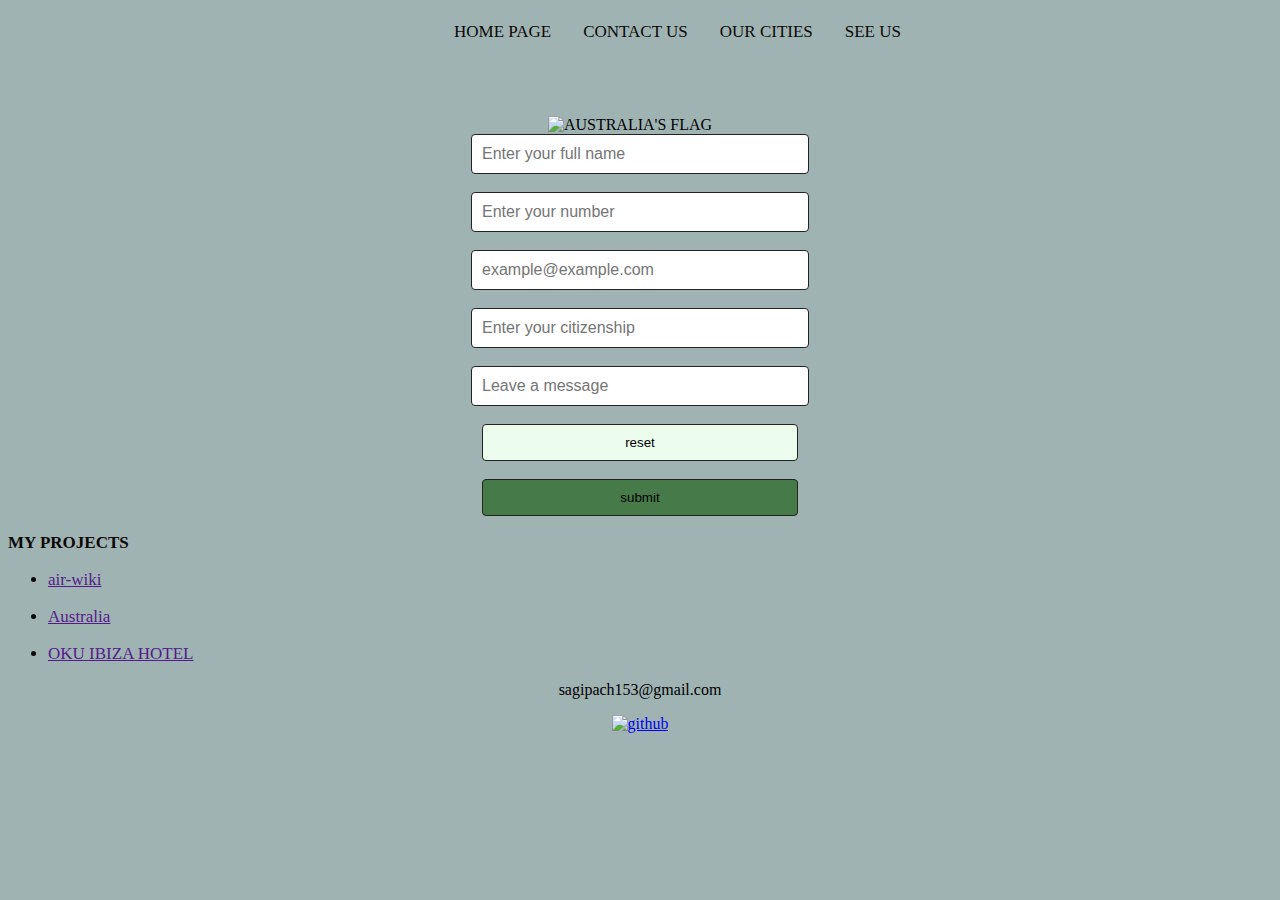
==== about.html @ 0565666e "7change" ====
<!DOCTYPE html>
<html lang="en">

<head>
    <meta charset="UTF-8">
    <meta name="viewport" content="width=device-width, initial-scale=1.0">
    <link rel="stylesheet" href="file.css">
    <title>AUSTRALIA'S WEB</title>
    <link rel="icon"
        href="https://thenounproject.com/api/private/icons/241703/edit/?backgroundShape=SQUARE&backgroundShapeColor=%23000000&backgroundShapeOpacity=0&exportSize=752&flipX=false&flipY=false&foregroundColor=%23000000&foregroundOpacity=1&imageFormat=png&rotation=0"
        width="70px">

</head>

<body>
    <div class="topnav">
        <a class="active" href="index.html">HOME PAGE</a> &nbsp;
        <a href="about.html">CONTACT US</a> &nbsp;
        <a href="cities.html">OUR CITIES</a> &nbsp;
        <a href="videos.html">SEE US</a> &nbsp;
    </div>

    <div class="head">
        <img src="https://www.trividiahealth.com/wp-content/uploads/2019/03/australia-flag-200x200.png"
            alt="AUSTRALIA'S FLAG">
    </div>


    <form class="content">
        <input type="text" id="full name" name="full name" placeholder="Enter your full name">
        <br><br>
        <input type="text" id="number" name="number" placeholder="Enter your number">
        <br><br>
        <input type="email" id="email" name="email" placeholder="example@example.com">
        <br><br>
        <input type="citizenship" id="citizenship" name="citizenship" placeholder="Enter your citizenship">
        <br><br>
        <input type="text" id="message" name="comment" placeholder="Leave a message">
        <br><br>
        <input type="reset" value="reset">
        <br><br>
        <input type="submit" value="submit">
    </form>

    <div class="links_github">
        <p><b>MY PROJECTS</b></p>
        <ul>
            <li><a href="" target="_blank">
                    <p>air-wiki</p>
                </a></li>

            <li><a href="" target="_blank">
                    <p>Australia</p>
                </a></li>

            <li><a href="" target="_blank">
                    <p>OKU IBIZA HOTEL</p>
                </a></li>
        </ul>
    </div>

    <p>sagipach153@gmail.com</p>
    <a href="https://github.com/sagipacha" target="_blank"><img
            src="https://foundations.projectpythia.org/_images/GitHub-logo.png" alt="github" class="github"></a>
















</body>

</html>
---- file.css ----
body {
    background-color: rgb(159, 179, 179);
    text-align: center;
}

.head {
    margin-top: 60px;
    margin-right: 20px;
}

.topnav {
    background-color: rgb(159, 179, 179);
    overflow: hidden;
    text-align: center;
    margin-left: 430px;
}

.topnav a {
    float: left;
    color: #0c0808;
    padding: 14px 16px;
    text-decoration: none;
    font-size: 17px;
}

.topnav a:hover {
    background-color: rgb(153, 194, 194)D;
    color: LightGray;
}

.content {
    text-align: center;
}

form input[type="text"],
form input[type="text"],
form input[type="email"],
form input[type="citizenship"] {
    width: 25%;
    padding: 10px;
    font-size: 16px;
    border-radius: 4px;
    border: 1px solid #232121;
}

form input[type="reset"] {
    background-color: #ecfded;
    width: 25%;
    padding: 10px;
    border-radius: 4px;
    border: 1px solid #232121;
}

form input[type="submit"] {
    background-color: #477a49;
    width: 25%;
    padding: 10px;
    border-radius: 4px;
    border: 1px solid #232121;
}

table {
    border: 1px solid black;
    border-collapse: collapse;
    margin-left: auto;
    margin-right: auto;
}

th,
td {
    border: 1px solid black;
    padding: 8px;
    text-align: center;

}

.links_github {
    text-align: left;
    font-size: 17px;
    color: #0c0808;
}

.github {
    width: 40px;
}
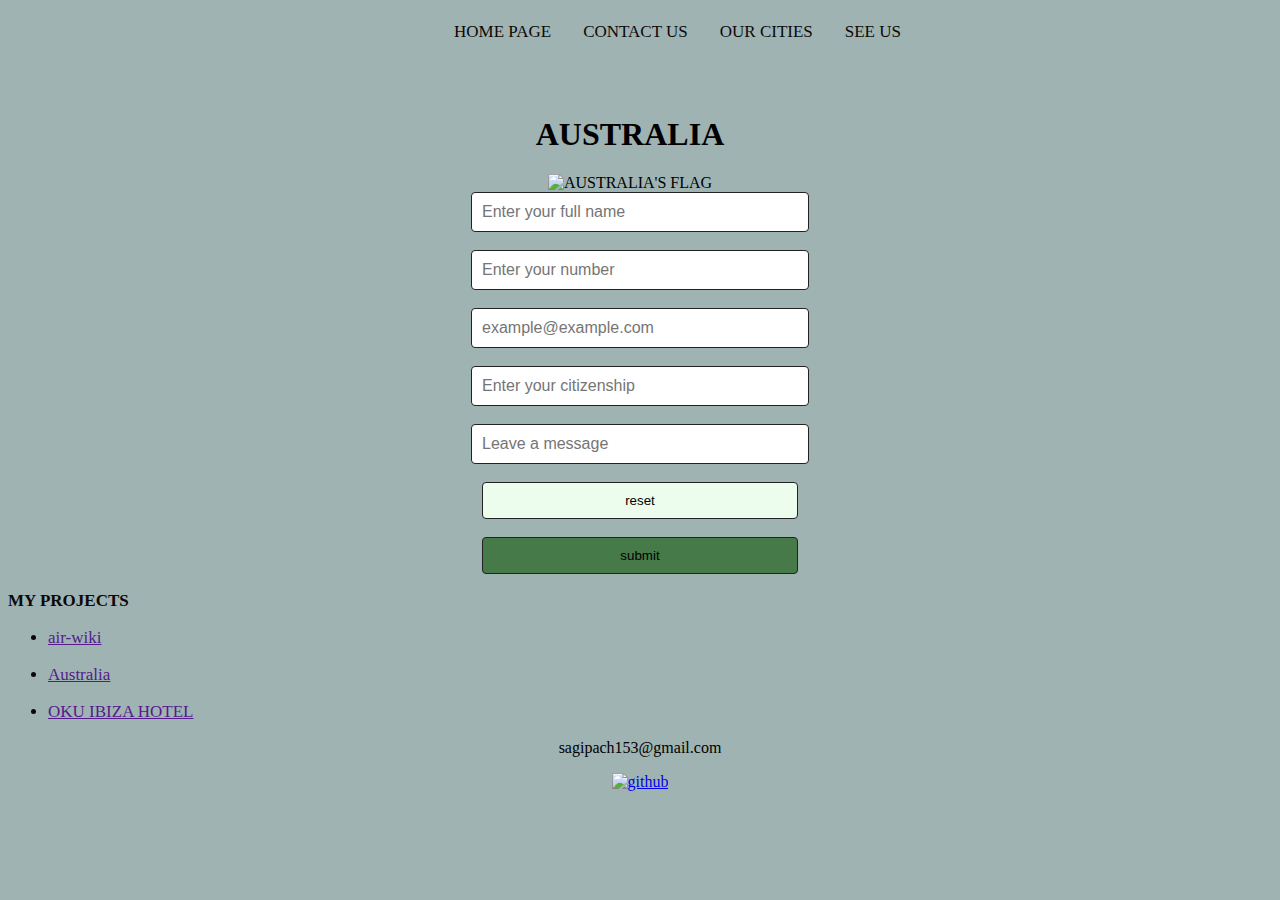
==== commit e7cce4f7: "9change" ====
--- a/about.html
+++ b/about.html
@@ -21,6 +21,7 @@
     </div>
 
     <div class="head">
+        <h1> AUSTRALIA</h1>
         <img src="https://www.trividiahealth.com/wp-content/uploads/2019/03/australia-flag-200x200.png"
             alt="AUSTRALIA'S FLAG">
     </div>
@@ -63,21 +64,6 @@
     <a href="https://github.com/sagipacha" target="_blank"><img
             src="https://foundations.projectpythia.org/_images/GitHub-logo.png" alt="github" class="github"></a>
 
-
-
-
-
-
-
-
-
-
-
-
-
-
-
-
 </body>
 
 </html>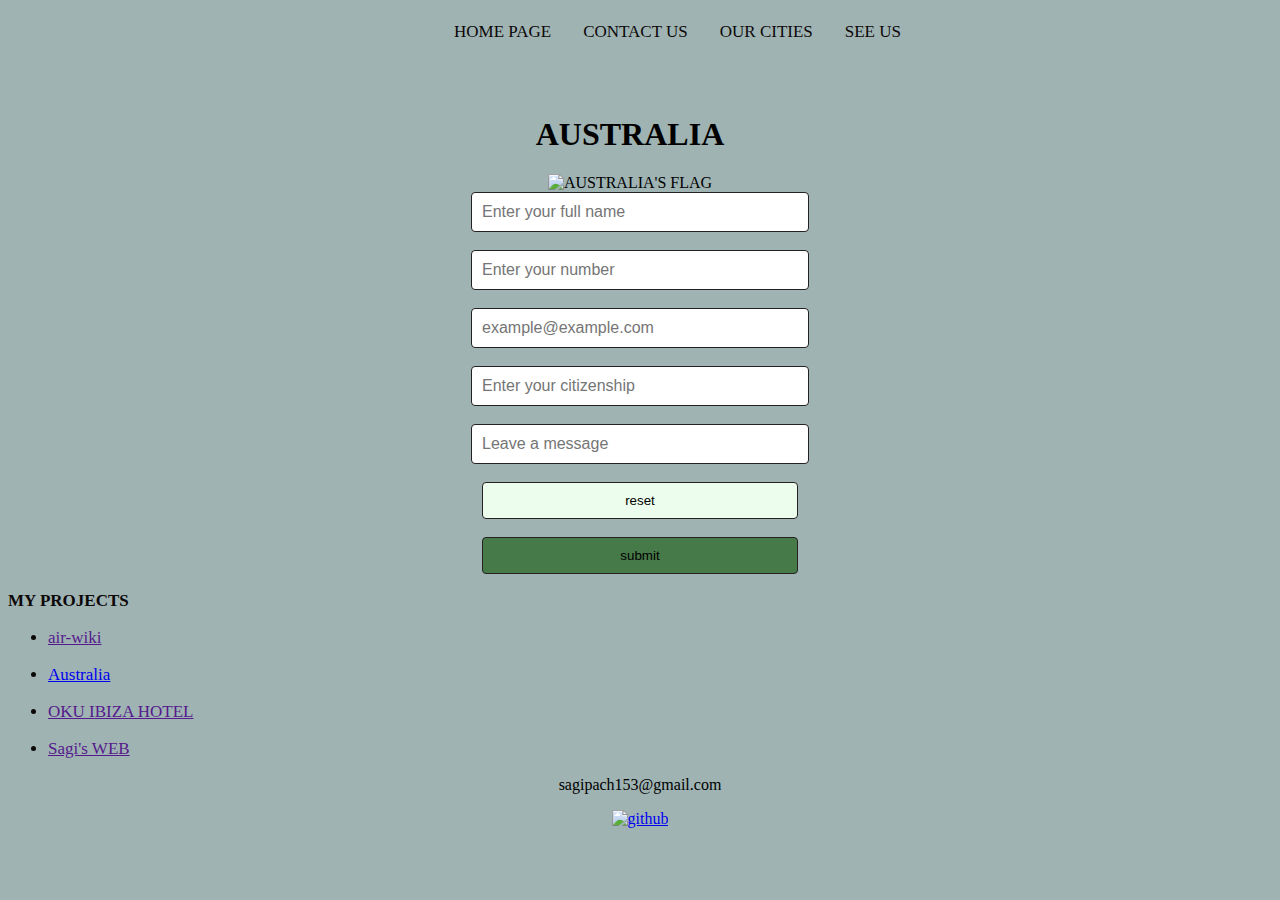
==== commit 26845090: "11change" ====
--- a/about.html
+++ b/about.html
@@ -50,12 +50,16 @@
                     <p>air-wiki</p>
                 </a></li>
 
-            <li><a href="" target="_blank">
+            <li><a href="https://sagipacha.github.io/Australia-s-web/index.html" target="_blank">
                     <p>Australia</p>
                 </a></li>
 
             <li><a href="" target="_blank">
                     <p>OKU IBIZA HOTEL</p>
+                </a></li>
+
+            <li><a href="" target="_blank">
+                    <p>Sagi's WEB</p>
                 </a></li>
         </ul>
     </div>
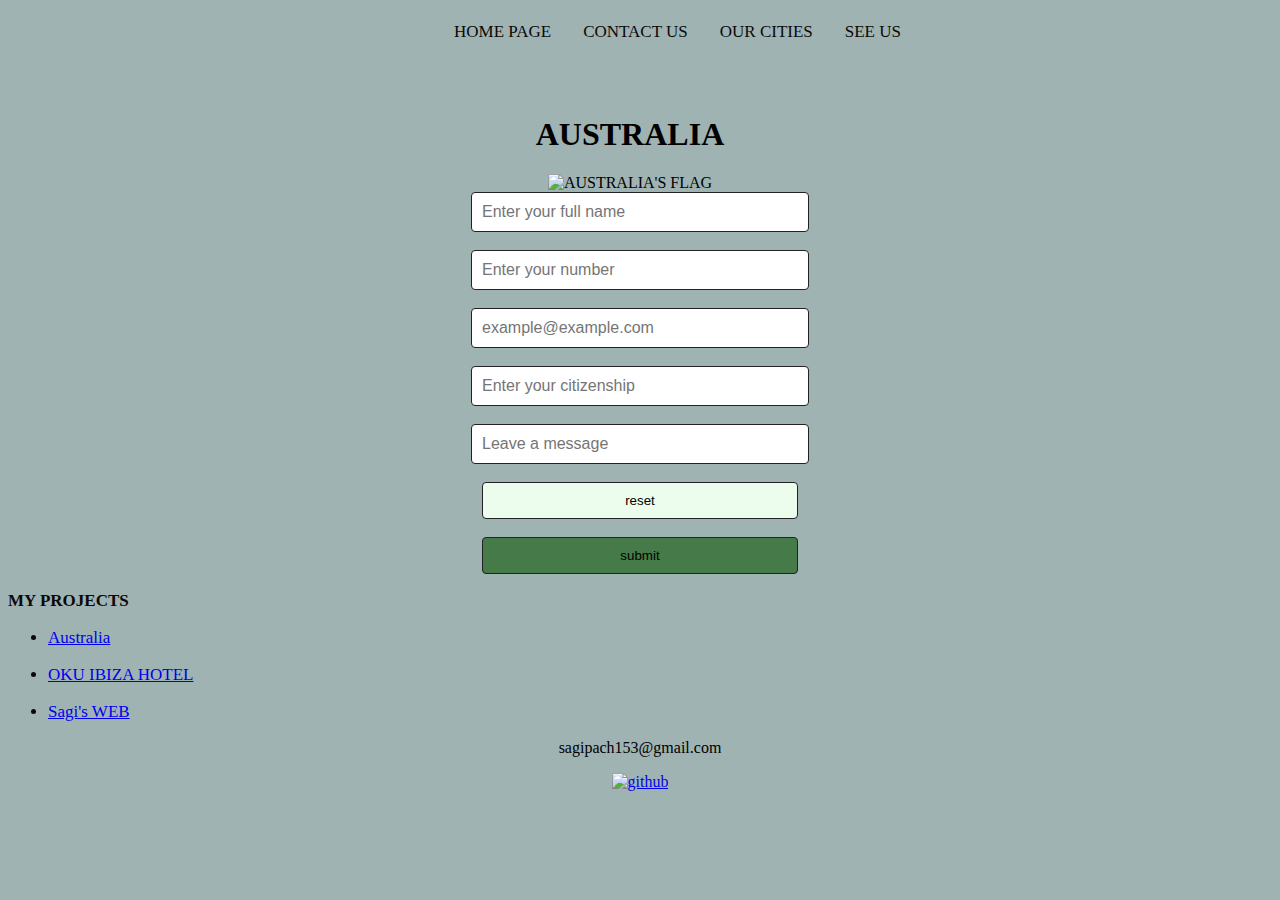
==== commit 551636d1: "12change" ====
--- a/about.html
+++ b/about.html
@@ -46,19 +46,16 @@
     <div class="links_github">
         <p><b>MY PROJECTS</b></p>
         <ul>
-            <li><a href="" target="_blank">
-                    <p>air-wiki</p>
-                </a></li>
 
             <li><a href="https://sagipacha.github.io/Australia-s-web/index.html" target="_blank">
                     <p>Australia</p>
                 </a></li>
 
-            <li><a href="" target="_blank">
+            <li><a href="https://sagipacha.github.io/Sagi_code_project/index.html" target="_blank">
                     <p>OKU IBIZA HOTEL</p>
                 </a></li>
 
-            <li><a href="" target="_blank">
+            <li><a href="https://sagipacha.github.io/Sagi-s-web/" target="_blank">
                     <p>Sagi's WEB</p>
                 </a></li>
         </ul>
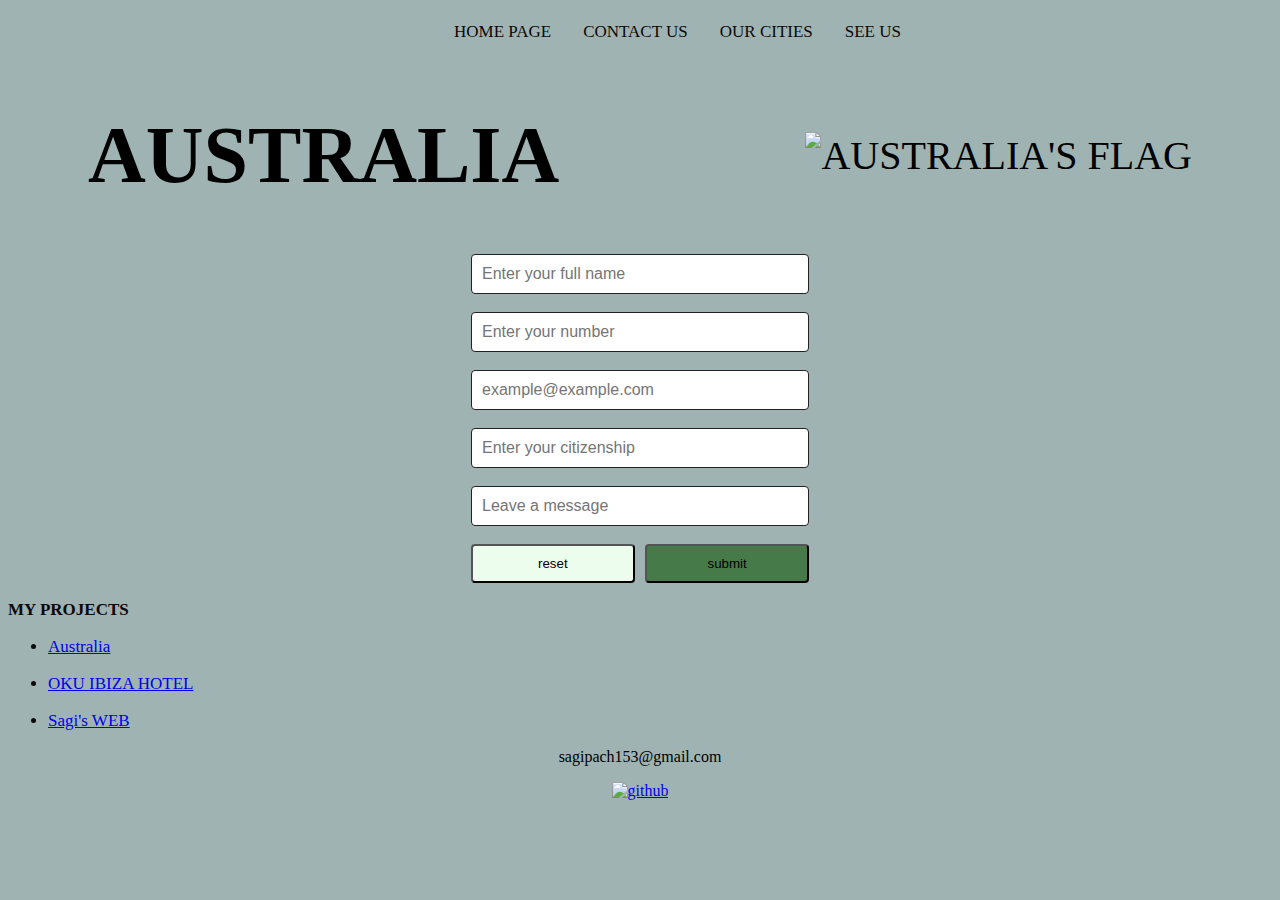
==== commit 8e935f32: "13change" ====
--- a/about.html
+++ b/about.html
@@ -38,10 +38,16 @@
         <br><br>
         <input type="text" id="message" name="comment" placeholder="Leave a message">
         <br><br>
-        <input type="reset" value="reset">
-        <br><br>
-        <input type="submit" value="submit">
+
+        <div class="button">
+            <input type="reset" value="reset">
+            <br><br>
+            <input type="submit" value="submit">
+        </div>
+
     </form>
+
+
 
     <div class="links_github">
         <p><b>MY PROJECTS</b></p>
--- a/file.css
+++ b/file.css
@@ -1,15 +1,25 @@
 body {
     background-color: rgb(159, 179, 179);
     text-align: center;
+    background-image: url(https://www.state.gov/wp-content/uploads/2022/02/shutterstock_1025960785-2560x1300.jpg);
 }
 
 .head {
-    margin-top: 60px;
-    margin-right: 20px;
+    display: flex;
+    justify-content: space-between;
+    align-items: center;
+    font-size: 40px;
+}
+
+.head img {
+    margin-right: 80px;
+}
+
+.head h1 {
+    margin-left: 80px;
 }
 
 .topnav {
-    background-color: rgb(159, 179, 179);
     overflow: hidden;
     text-align: center;
     margin-left: 430px;
@@ -43,20 +53,26 @@
     border: 1px solid #232121;
 }
 
+.button {
+    display: flex;
+    justify-content: center;
+}
+
 form input[type="reset"] {
     background-color: #ecfded;
-    width: 25%;
+    width: 13%;
     padding: 10px;
     border-radius: 4px;
-    border: 1px solid #232121;
+    margin-right: 5px;
 }
 
 form input[type="submit"] {
     background-color: #477a49;
-    width: 25%;
+    width: 13%;
     padding: 10px;
     border-radius: 4px;
-    border: 1px solid #232121;
+    margin-left: 5px;
+
 }
 
 table {
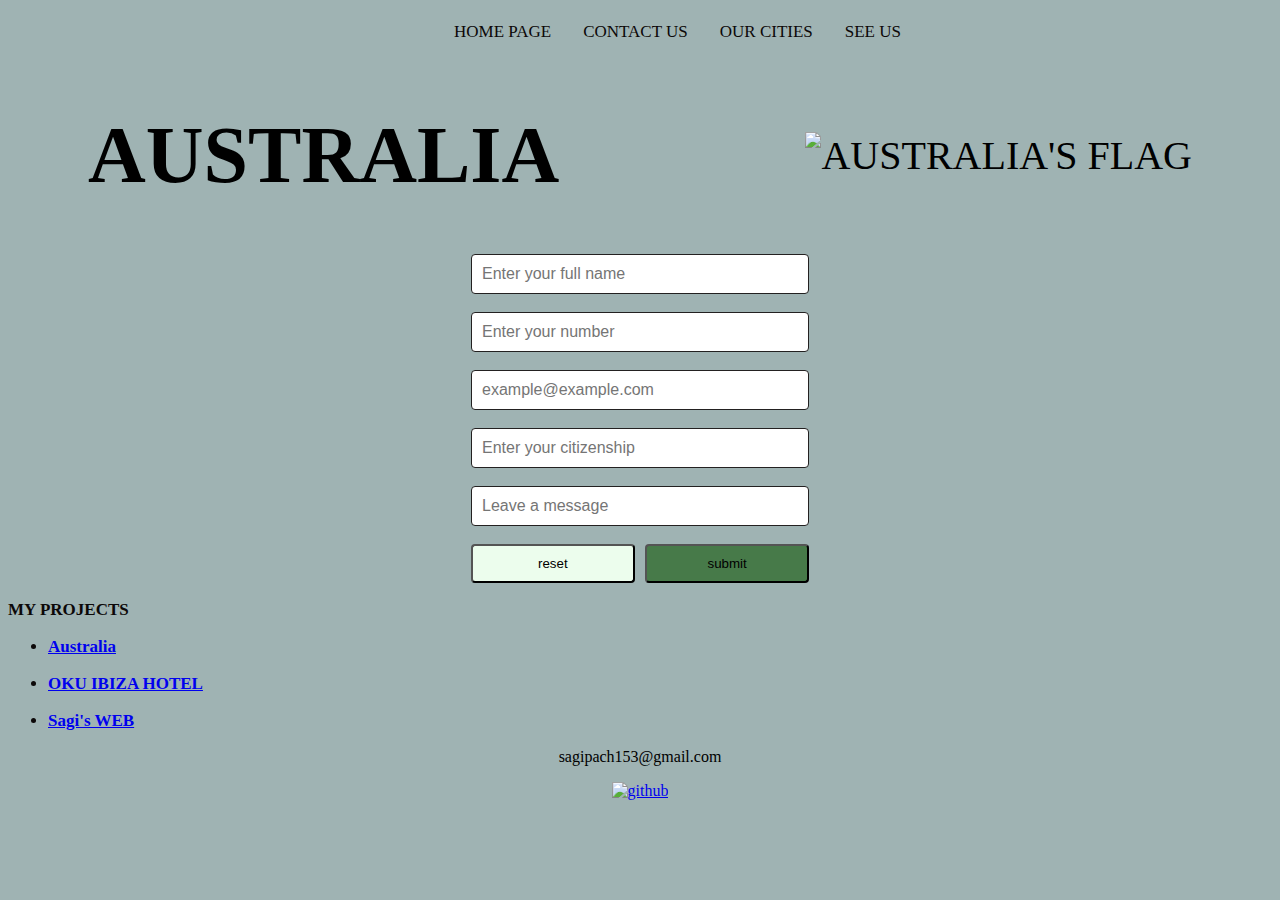
==== commit d40d977c: "14change" ====
--- a/about.html
+++ b/about.html
@@ -54,15 +54,15 @@
         <ul>
 
             <li><a href="https://sagipacha.github.io/Australia-s-web/index.html" target="_blank">
-                    <p>Australia</p>
+                    <p><b>Australia</b></p>
                 </a></li>
 
             <li><a href="https://sagipacha.github.io/Sagi_code_project/index.html" target="_blank">
-                    <p>OKU IBIZA HOTEL</p>
+                    <p><b>OKU IBIZA HOTEL</b></p>
                 </a></li>
 
             <li><a href="https://sagipacha.github.io/Sagi-s-web/" target="_blank">
-                    <p>Sagi's WEB</p>
+                    <p><b>Sagi's WEB</b></p>
                 </a></li>
         </ul>
     </div>
--- a/file.css
+++ b/file.css
@@ -72,7 +72,6 @@
     padding: 10px;
     border-radius: 4px;
     margin-left: 5px;
-
 }
 
 table {
@@ -87,7 +86,6 @@
     border: 1px solid black;
     padding: 8px;
     text-align: center;
-
 }
 
 .links_github {
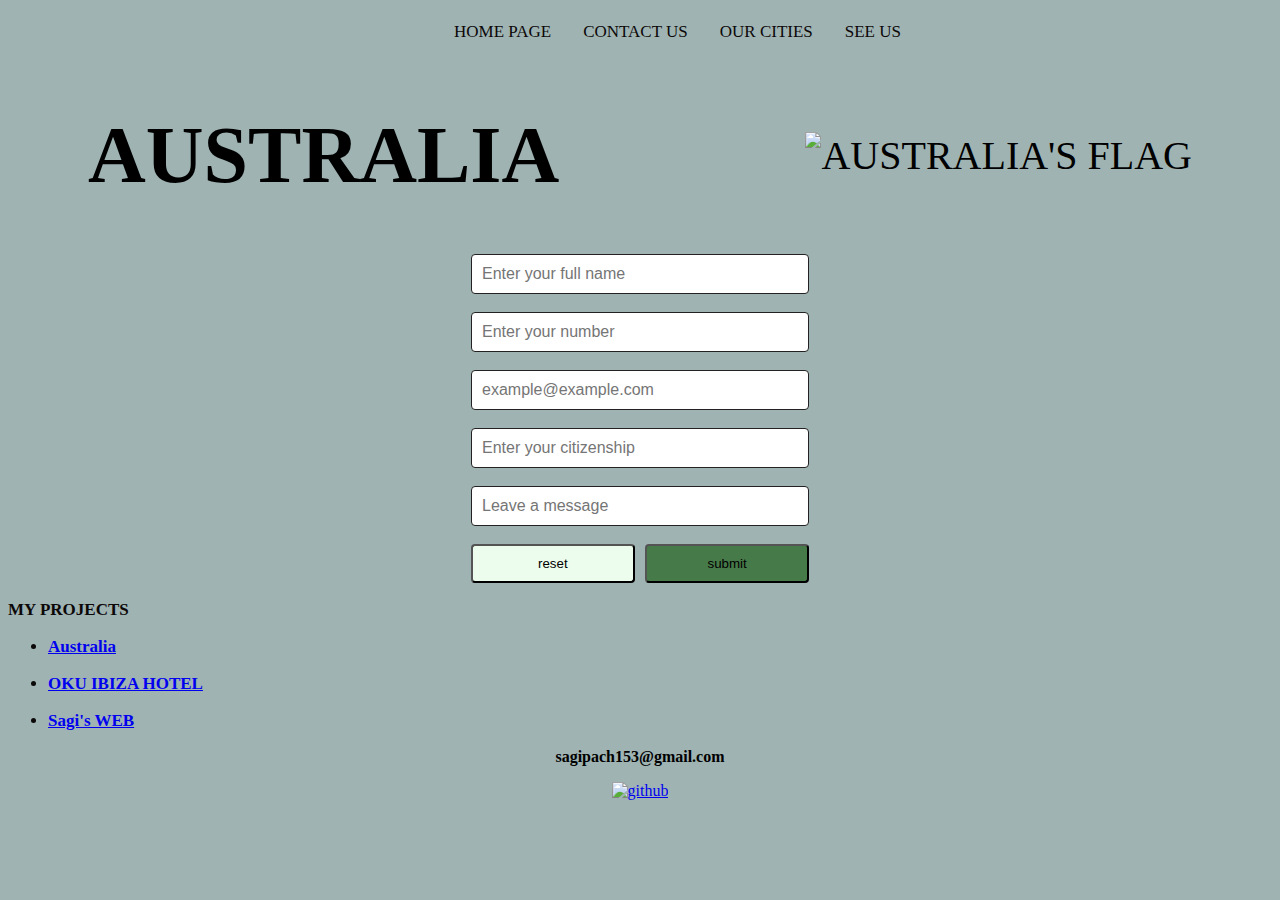
==== commit 5c31882e: "15change" ====
--- a/about.html
+++ b/about.html
@@ -67,7 +67,7 @@
         </ul>
     </div>
 
-    <p>sagipach153@gmail.com</p>
+    <p><b>sagipach153@gmail.com</b></p>
     <a href="https://github.com/sagipacha" target="_blank"><img
             src="https://foundations.projectpythia.org/_images/GitHub-logo.png" alt="github" class="github"></a>
 
